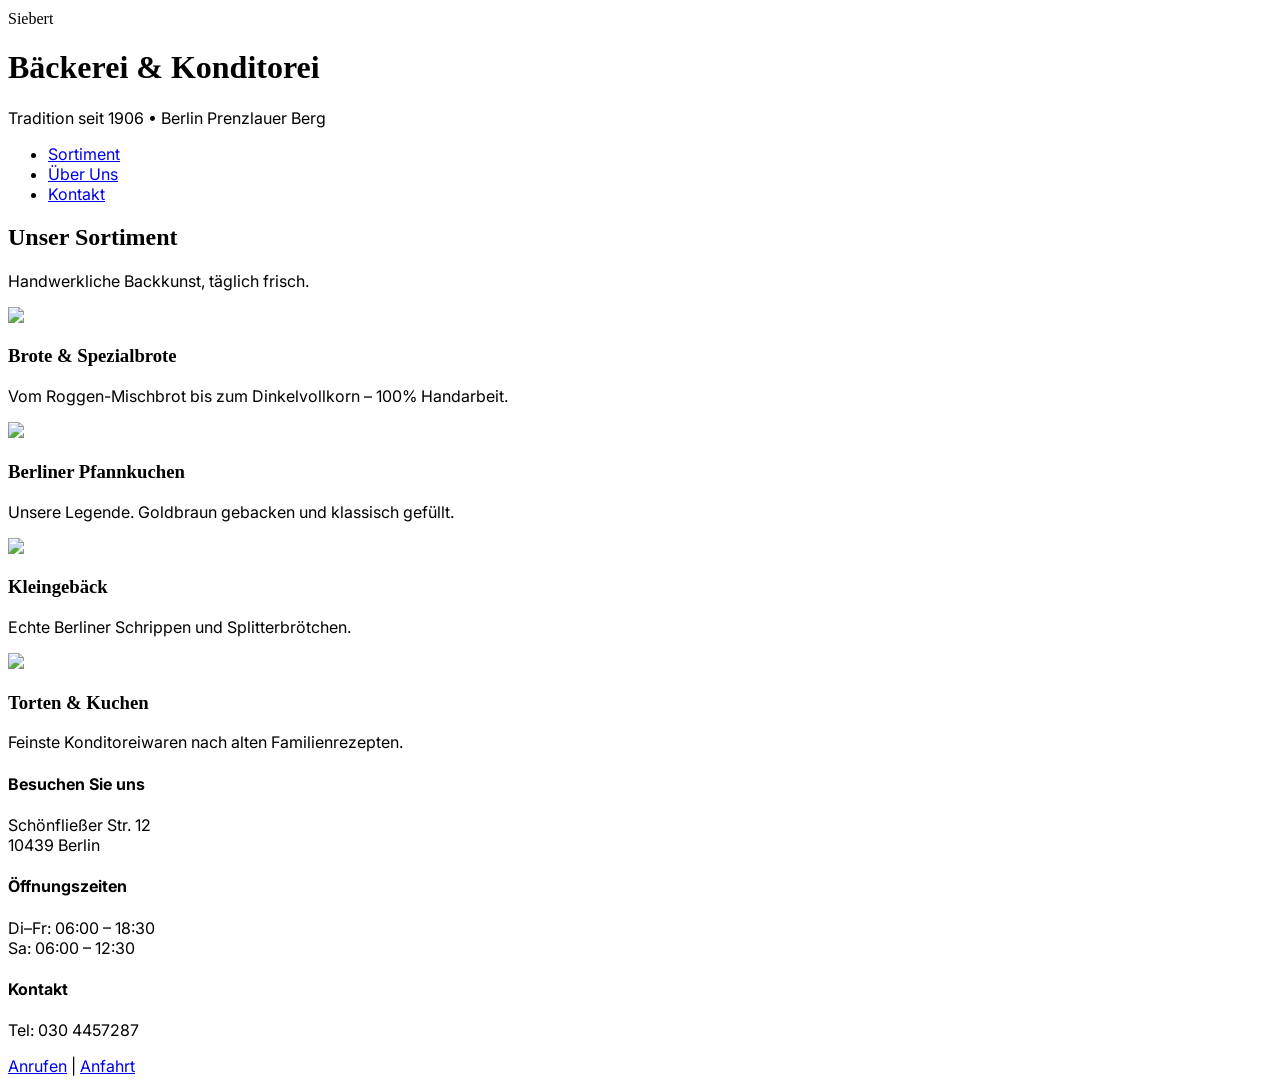
==== index.html @ d4afcc35 "Create index.html" ====
<!DOCTYPE html>
<html lang="de">
<head>
    <meta charset="UTF-8">
    <meta name="viewport" content="width=device-width, initial-scale=1.0">
    <title>Bäckerei & Konditorei Siebert | Seit 1906</title>
    <script src="https://cdn.tailwindcss.com"></script>
    <link href="https://fonts.googleapis.com/css2?family=Playfair+Display:wght@700&family=Inter:wght@400;600&display=swap" rel="stylesheet">
    <style>
        body { font-family: 'Inter', sans-serif; }
        .font-heritage { font-family: 'Playfair+Display', serif; }
    </style>
</head>
<body class="bg-[#FCF9F5] text-gray-800">

    <header class="py-12 text-center bg-white border-b border-gray-100 shadow-sm">
        <div class="inline-block border-2 border-[#C41E3A] p-2 mb-4">
            <span class="text-[#C41E3A] font-heritage text-3xl font-bold tracking-tighter uppercase">Siebert</span>
        </div>
        <h1 class="text-4xl font-heritage text-[#C41E3A] block">Bäckerei & Konditorei</h1>
        <p class="text-xs tracking-[0.3em] text-gray-400 mt-2 uppercase">Tradition seit 1906 • Berlin Prenzlauer Berg</p>
    </header>

    <nav class="sticky top-0 bg-white/80 backdrop-blur-md py-4 border-b border-gray-100 z-50">
        <ul class="flex justify-center space-x-8 text-sm font-semibold uppercase tracking-widest text-[#C41E3A]">
            <li><a href="#" class="hover:opacity-70">Sortiment</a></li>
            <li><a href="#" class="hover:opacity-70">Über Uns</a></li>
            <li><a href="#" class="hover:opacity-70">Kontakt</a></li>
        </ul>
    </nav>

    <main class="max-w-6xl mx-auto py-16 px-6">
        <div class="flex flex-col md:flex-row justify-between items-end mb-12 border-b-2 border-[#C41E3A] pb-4">
            <h2 class="text-4xl font-heritage text-[#C41E3A]">Unser Sortiment</h2>
            <p class="text-gray-500 italic">Handwerkliche Backkunst, täglich frisch.</p>
        </div>

        <div class="grid grid-cols-1 md:grid-cols-2 lg:grid-cols-4 gap-12">
            <div class="group">
                <div class="aspect-[3/4] bg-gray-200 mb-4 overflow-hidden rounded-sm relative shadow-lg">
                    <div class="absolute inset-0 bg-black/10 group-hover:bg-transparent transition-all"></div>
                    <img src="https://images.unsplash.com/photo-1509440159596-0249088772ff?auto=format&fit=crop&w=800" class="w-full h-full object-cover">
                </div>
                <h3 class="text-xl font-heritage font-bold">Brote & Spezialbrote</h3>
                <p class="text-sm text-gray-600 mt-1 leading-relaxed">Vom Roggen-Mischbrot bis zum Dinkelvollkorn – 100% Handarbeit.</p>
            </div>

            <div class="group">
                <div class="aspect-[3/4] bg-gray-200 mb-4 overflow-hidden rounded-sm relative shadow-lg">
                    <img src="https://images.unsplash.com/photo-1541167760496-1628856ab772?auto=format&fit=crop&w=800" class="w-full h-full object-cover">
                </div>
                <h3 class="text-xl font-heritage font-bold">Berliner Pfannkuchen</h3>
                <p class="text-sm text-gray-600 mt-1 leading-relaxed">Unsere Legende. Goldbraun gebacken und klassisch gefüllt.</p>
            </div>

            <div class="group">
                <div class="aspect-[3/4] bg-gray-200 mb-4 overflow-hidden rounded-sm relative shadow-lg">
                    <img src="https://images.unsplash.com/photo-1555507036-ab1f4038808a?auto=format&fit=crop&w=800" class="w-full h-full object-cover">
                </div>
                <h3 class="text-xl font-heritage font-bold">Kleingebäck</h3>
                <p class="text-sm text-gray-600 mt-1 leading-relaxed">Echte Berliner Schrippen und Splitterbrötchen.</p>
            </div>

            <div class="group">
                <div class="aspect-[3/4] bg-gray-200 mb-4 overflow-hidden rounded-sm relative shadow-lg">
                    <img src="https://images.unsplash.com/photo-1578985545062-69928b1d9587?auto=format&fit=crop&w=800" class="w-full h-full object-cover">
                </div>
                <h3 class="text-xl font-heritage font-bold">Torten & Kuchen</h3>
                <p class="text-sm text-gray-600 mt-1 leading-relaxed">Feinste Konditoreiwaren nach alten Familienrezepten.</p>
            </div>
        </div>
    </main>

    <footer class="bg-white py-12 border-t border-gray-100">
        <div class="max-w-6xl mx-auto px-6 grid md:grid-cols-3 gap-8 text-center md:text-left">
            <div>
                <h4 class="font-bold uppercase tracking-widest text-xs mb-4">Besuchen Sie uns</h4>
                <p class="text-sm">Schönfließer Str. 12<br>10439 Berlin</p>
            </div>
            <div>
                <h4 class="font-bold uppercase tracking-widest text-xs mb-4">Öffnungszeiten</h4>
                <p class="text-sm">Di–Fr: 06:00 – 18:30<br>Sa: 06:00 – 12:30</p>
            </div>
            <div>
                <h4 class="font-bold uppercase tracking-widest text-xs mb-4">Kontakt</h4>
                <p class="text-sm">Tel: 030 4457287</p>
            </div>
        </div>
    </footer>

    <div class="md:hidden fixed bottom-6 left-1/2 -translate-x-1/2 flex space-x-2 bg-[#C41E3A] text-white px-6 py-3 rounded-full shadow-2xl z-50 font-bold uppercase tracking-tighter text-sm">
        <a href="tel:+49304457287">Anrufen</a>
        <span class="opacity-30">|</span>
        <a href="#">Anfahrt</a>
    </div>

</body>
</html>
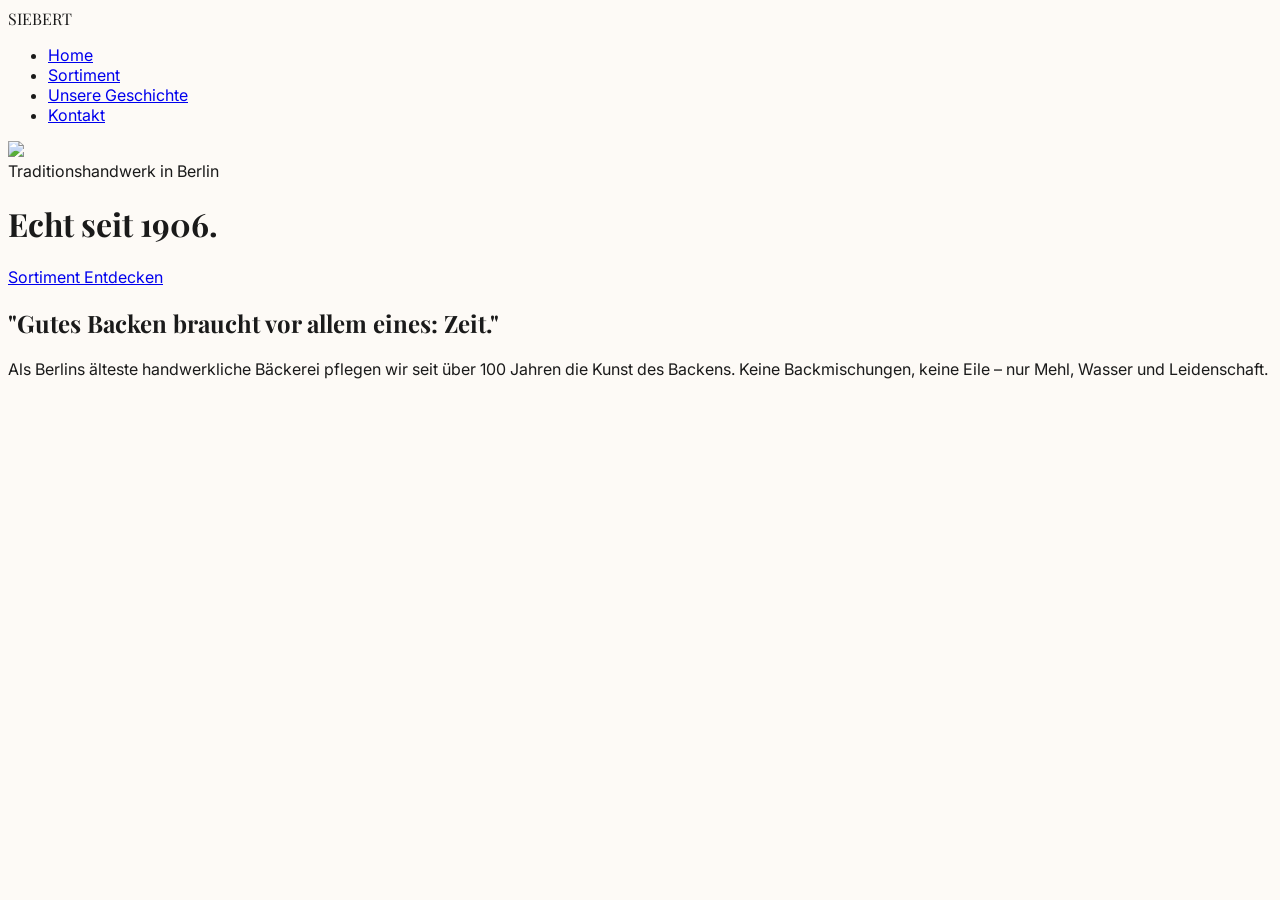
==== commit b9bf5139: "Update index.html" ====
--- a/index.html
+++ b/index.html
@@ -3,96 +3,38 @@
 <head>
     <meta charset="UTF-8">
     <meta name="viewport" content="width=device-width, initial-scale=1.0">
-    <title>Bäckerei & Konditorei Siebert | Seit 1906</title>
+    <title>Bäckerei Siebert | Seit 1906</title>
     <script src="https://cdn.tailwindcss.com"></script>
-    <link href="https://fonts.googleapis.com/css2?family=Playfair+Display:wght@700&family=Inter:wght@400;600&display=swap" rel="stylesheet">
-    <style>
-        body { font-family: 'Inter', sans-serif; }
-        .font-heritage { font-family: 'Playfair+Display', serif; }
-    </style>
+    <link rel="stylesheet" href="style.css">
 </head>
-<body class="bg-[#FCF9F5] text-gray-800">
+<body>
 
-    <header class="py-12 text-center bg-white border-b border-gray-100 shadow-sm">
-        <div class="inline-block border-2 border-[#C41E3A] p-2 mb-4">
-            <span class="text-[#C41E3A] font-heritage text-3xl font-bold tracking-tighter uppercase">Siebert</span>
-        </div>
-        <h1 class="text-4xl font-heritage text-[#C41E3A] block">Bäckerei & Konditorei</h1>
-        <p class="text-xs tracking-[0.3em] text-gray-400 mt-2 uppercase">Tradition seit 1906 • Berlin Prenzlauer Berg</p>
-    </header>
-
-    <nav class="sticky top-0 bg-white/80 backdrop-blur-md py-4 border-b border-gray-100 z-50">
-        <ul class="flex justify-center space-x-8 text-sm font-semibold uppercase tracking-widest text-[#C41E3A]">
-            <li><a href="#" class="hover:opacity-70">Sortiment</a></li>
-            <li><a href="#" class="hover:opacity-70">Über Uns</a></li>
-            <li><a href="#" class="hover:opacity-70">Kontakt</a></li>
+    <nav class="flex justify-between items-center px-10 py-6 bg-white/90 backdrop-blur-md sticky top-0 z-50 border-b border-gray-100">
+        <div class="text-2xl font-heritage font-bold text-[#C41E3A] tracking-tighter">SIEBERT</div>
+        <ul class="hidden md:flex space-x-10 uppercase text-xs font-semibold tracking-widest">
+            <li><a href="index.html" class="nav-link text-[#C41E3A]">Home</a></li>
+            <li><a href="sortiment.html" class="nav-link">Sortiment</a></li>
+            <li><a href="geschichte.html" class="nav-link">Unsere Geschichte</a></li>
+            <li><a href="#kontakt" class="nav-link">Kontakt</a></li>
         </ul>
     </nav>
 
-    <main class="max-w-6xl mx-auto py-16 px-6">
-        <div class="flex flex-col md:flex-row justify-between items-end mb-12 border-b-2 border-[#C41E3A] pb-4">
-            <h2 class="text-4xl font-heritage text-[#C41E3A]">Unser Sortiment</h2>
-            <p class="text-gray-500 italic">Handwerkliche Backkunst, täglich frisch.</p>
+    <header class="relative h-[80vh] flex items-center justify-center overflow-hidden">
+        <img src="https://images.unsplash.com/photo-1555507036-ab1f4038808a?auto=format&fit=crop&w=1920" class="absolute inset-0 w-full h-full object-cover">
+        <div class="absolute inset-0 hero-gradient"></div>
+        <div class="relative text-center text-white px-4">
+            <span class="uppercase tracking-[0.5em] text-sm mb-4 block">Traditionshandwerk in Berlin</span>
+            <h1 class="text-6xl md:text-8xl mb-6">Echt seit 1906.</h1>
+            <a href="sortiment.html" class="bg-[#C41E3A] hover:bg-white hover:text-[#C41E3A] transition-all px-8 py-4 uppercase text-xs font-bold tracking-widest">Sortiment Entdecken</a>
         </div>
+    </header>
 
-        <div class="grid grid-cols-1 md:grid-cols-2 lg:grid-cols-4 gap-12">
-            <div class="group">
-                <div class="aspect-[3/4] bg-gray-200 mb-4 overflow-hidden rounded-sm relative shadow-lg">
-                    <div class="absolute inset-0 bg-black/10 group-hover:bg-transparent transition-all"></div>
-                    <img src="https://images.unsplash.com/photo-1509440159596-0249088772ff?auto=format&fit=crop&w=800" class="w-full h-full object-cover">
-                </div>
-                <h3 class="text-xl font-heritage font-bold">Brote & Spezialbrote</h3>
-                <p class="text-sm text-gray-600 mt-1 leading-relaxed">Vom Roggen-Mischbrot bis zum Dinkelvollkorn – 100% Handarbeit.</p>
-            </div>
-
-            <div class="group">
-                <div class="aspect-[3/4] bg-gray-200 mb-4 overflow-hidden rounded-sm relative shadow-lg">
-                    <img src="https://images.unsplash.com/photo-1541167760496-1628856ab772?auto=format&fit=crop&w=800" class="w-full h-full object-cover">
-                </div>
-                <h3 class="text-xl font-heritage font-bold">Berliner Pfannkuchen</h3>
-                <p class="text-sm text-gray-600 mt-1 leading-relaxed">Unsere Legende. Goldbraun gebacken und klassisch gefüllt.</p>
-            </div>
-
-            <div class="group">
-                <div class="aspect-[3/4] bg-gray-200 mb-4 overflow-hidden rounded-sm relative shadow-lg">
-                    <img src="https://images.unsplash.com/photo-1555507036-ab1f4038808a?auto=format&fit=crop&w=800" class="w-full h-full object-cover">
-                </div>
-                <h3 class="text-xl font-heritage font-bold">Kleingebäck</h3>
-                <p class="text-sm text-gray-600 mt-1 leading-relaxed">Echte Berliner Schrippen und Splitterbrötchen.</p>
-            </div>
-
-            <div class="group">
-                <div class="aspect-[3/4] bg-gray-200 mb-4 overflow-hidden rounded-sm relative shadow-lg">
-                    <img src="https://images.unsplash.com/photo-1578985545062-69928b1d9587?auto=format&fit=crop&w=800" class="w-full h-full object-cover">
-                </div>
-                <h3 class="text-xl font-heritage font-bold">Torten & Kuchen</h3>
-                <p class="text-sm text-gray-600 mt-1 leading-relaxed">Feinste Konditoreiwaren nach alten Familienrezepten.</p>
-            </div>
-        </div>
-    </main>
-
-    <footer class="bg-white py-12 border-t border-gray-100">
-        <div class="max-w-6xl mx-auto px-6 grid md:grid-cols-3 gap-8 text-center md:text-left">
-            <div>
-                <h4 class="font-bold uppercase tracking-widest text-xs mb-4">Besuchen Sie uns</h4>
-                <p class="text-sm">Schönfließer Str. 12<br>10439 Berlin</p>
-            </div>
-            <div>
-                <h4 class="font-bold uppercase tracking-widest text-xs mb-4">Öffnungszeiten</h4>
-                <p class="text-sm">Di–Fr: 06:00 – 18:30<br>Sa: 06:00 – 12:30</p>
-            </div>
-            <div>
-                <h4 class="font-bold uppercase tracking-widest text-xs mb-4">Kontakt</h4>
-                <p class="text-sm">Tel: 030 4457287</p>
-            </div>
-        </div>
-    </footer>
-
-    <div class="md:hidden fixed bottom-6 left-1/2 -translate-x-1/2 flex space-x-2 bg-[#C41E3A] text-white px-6 py-3 rounded-full shadow-2xl z-50 font-bold uppercase tracking-tighter text-sm">
-        <a href="tel:+49304457287">Anrufen</a>
-        <span class="opacity-30">|</span>
-        <a href="#">Anfahrt</a>
-    </div>
+    <section class="max-w-5xl mx-auto py-24 px-6 text-center">
+        <h2 class="text-4xl mb-8 italic font-heritage">"Gutes Backen braucht vor allem eines: Zeit."</h2>
+        <p class="text-lg leading-relaxed text-gray-600 max-w-2xl mx-auto">
+            Als Berlins älteste handwerkliche Bäckerei pflegen wir seit über 100 Jahren die Kunst des Backens. Keine Backmischungen, keine Eile – nur Mehl, Wasser und Leidenschaft.
+        </p>
+    </section>
 
 </body>
 </html>
--- a/style.css
+++ b/style.css
@@ -0,0 +1,52 @@
+@import url('https://fonts.googleapis.com/css2?family=Playfair+Display:ital,wght@0,400;0,700;1,400&family=Inter:wght@300;400;600&display=swap');
+
+:root {
+  --siebert-red: #C41E3A;
+  --paper: #fdfaf6;
+  --ink: #1a1a1a;
+}
+
+body {
+  font-family: 'Inter', sans-serif;
+  background-color: var(--paper);
+  /* This adds a subtle "flour/paper" texture */
+  background-image: url("https://www.transparenttextures.com/patterns/cream-paper.png");
+  color: var(--ink);
+  scroll-behavior: smooth;
+}
+
+h1, h2, h3, .font-heritage {
+  font-family: 'Playfair Display', serif;
+}
+
+.nav-link {
+  position: relative;
+  transition: color 0.3s;
+}
+
+.nav-link::after {
+  content: '';
+  position: absolute;
+  width: 0;
+  height: 1px;
+  bottom: -2px;
+  left: 0;
+  background-color: var(--siebert-red);
+  transition: width 0.3s;
+}
+
+.nav-link:hover::after {
+  width: 100%;
+}
+
+.hero-gradient {
+  background: linear-gradient(to bottom, rgba(0,0,0,0) 0%, rgba(0,0,0,0.7) 100%);
+}
+
+.card-hover {
+  transition: transform 0.5s cubic-bezier(0.175, 0.885, 0.32, 1.275);
+}
+
+.card-hover:hover {
+  transform: translateY(-10px);
+}
